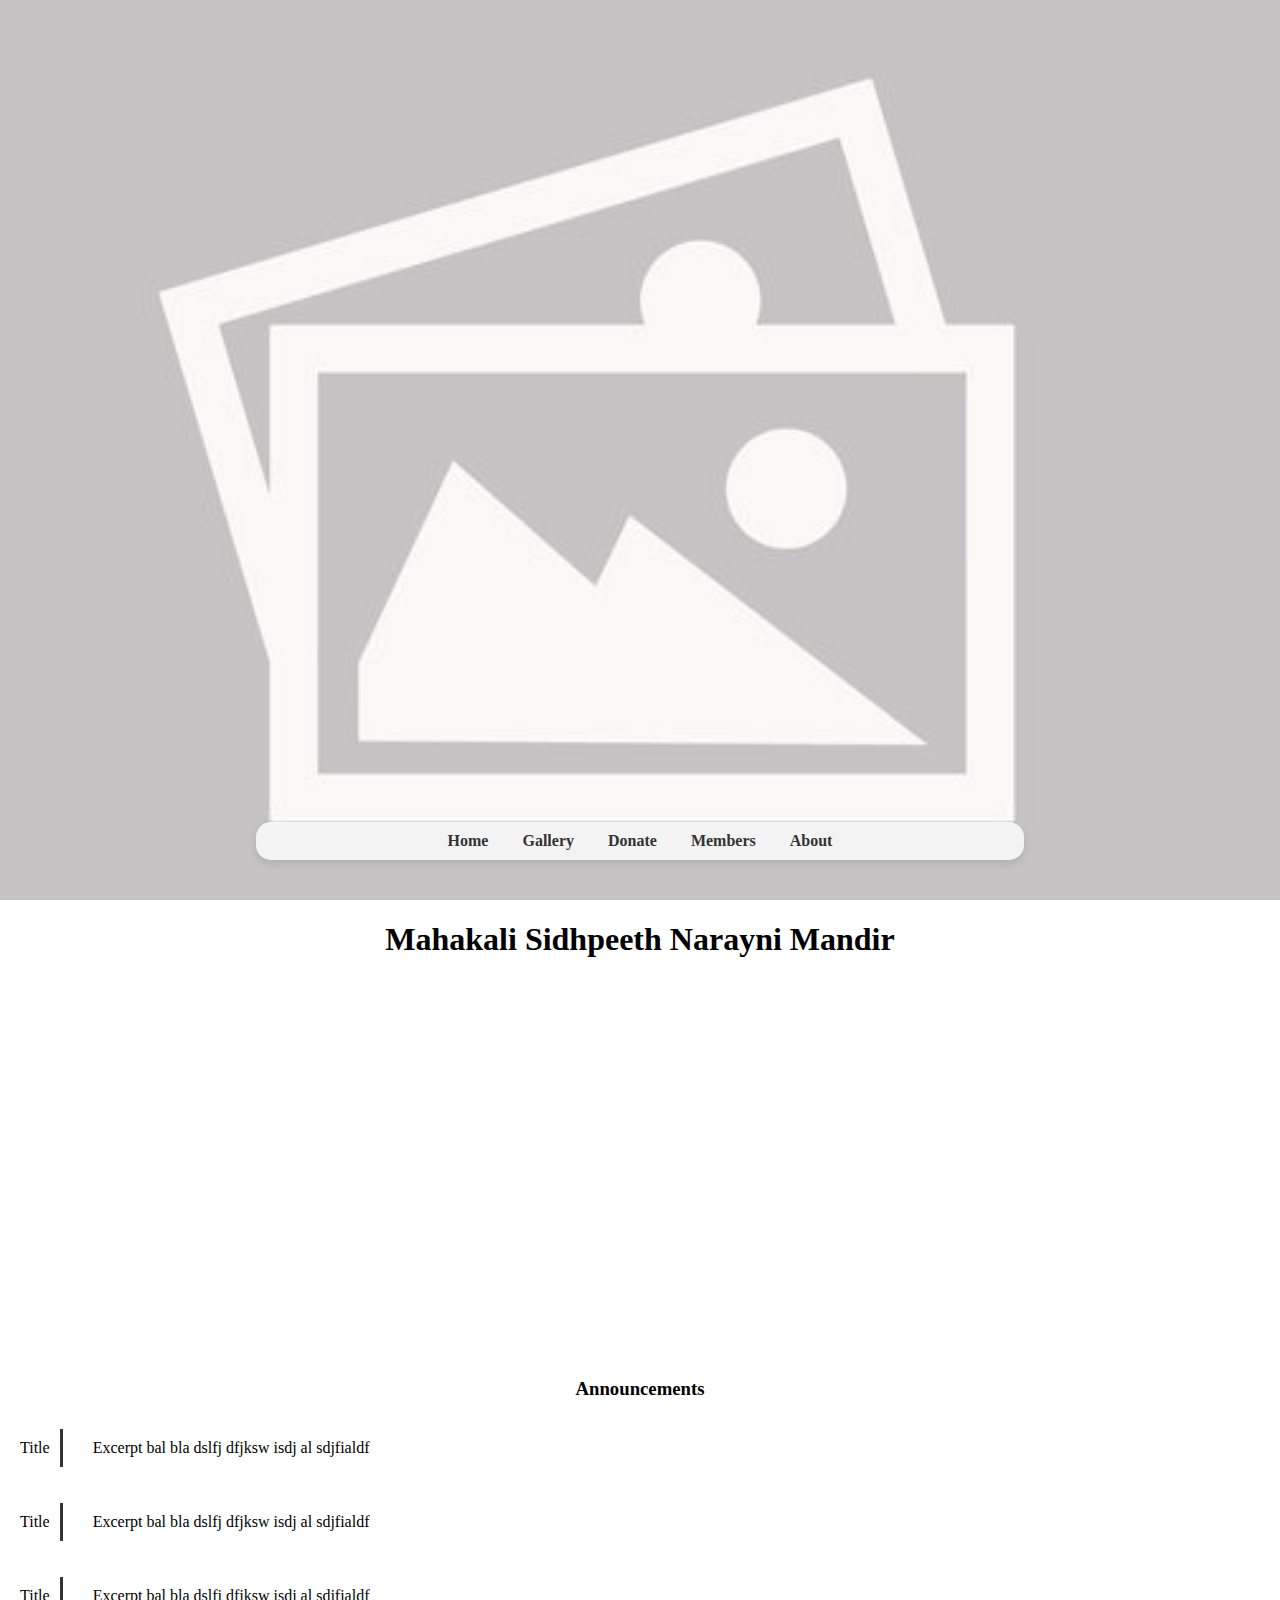
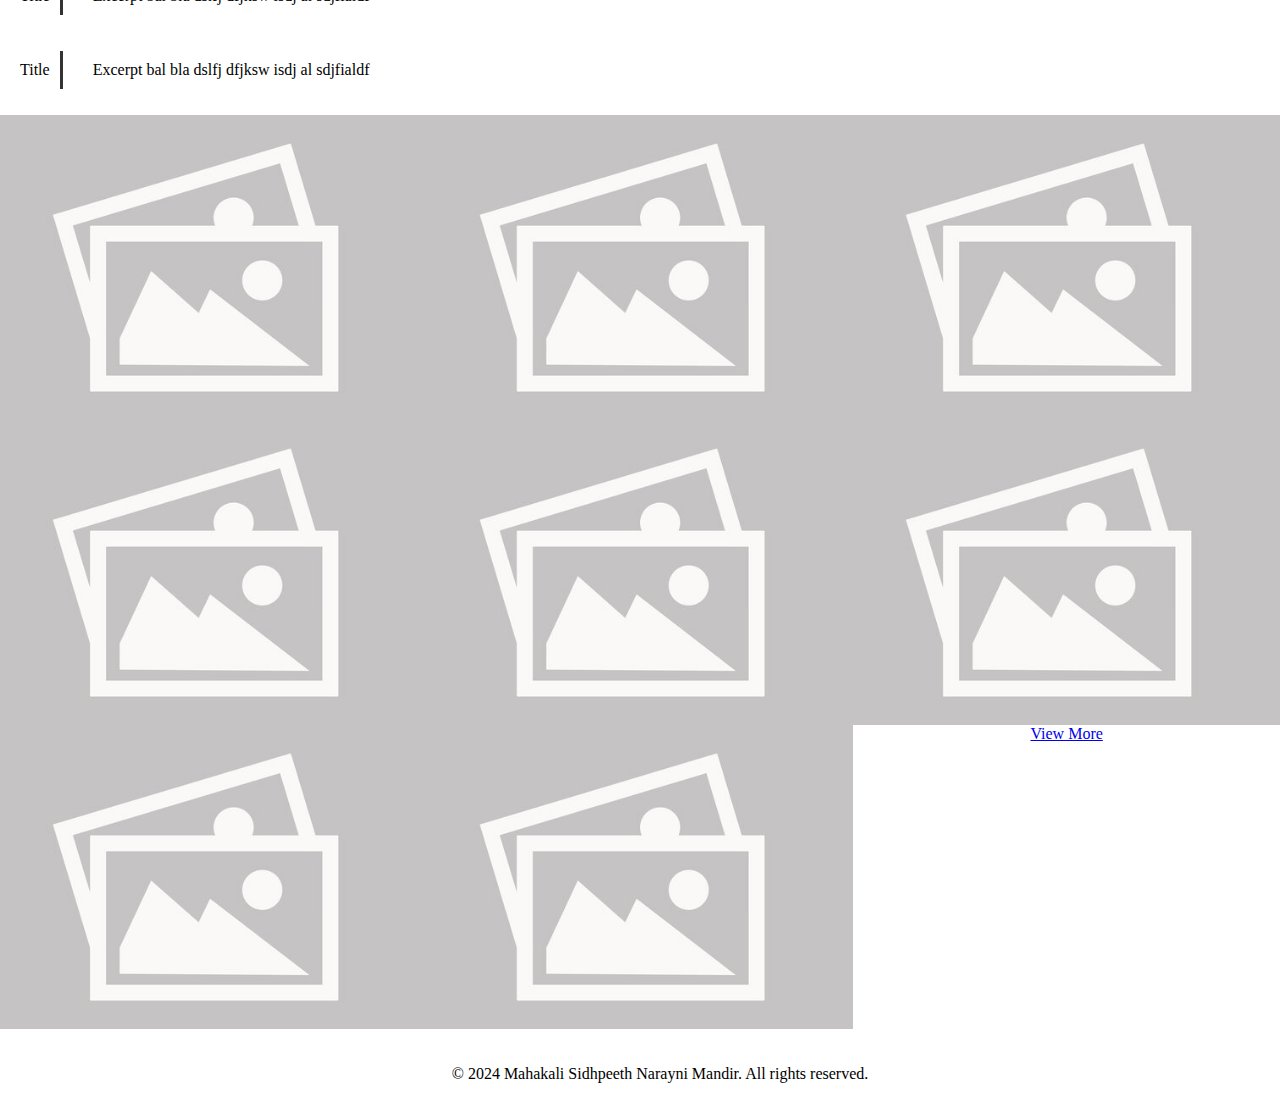
==== index.html @ 2028b9dc "rough structure ready" ====
<!DOCTYPE html>
<html lang="en">
<head>
    <meta charset="UTF-8">
    <meta name="viewport" content="width=device-width, initial-scale=1.0">
    <title>Header with Image</title>
    <link rel="stylesheet" href="./styles/structure.css">
    <link rel="stylesheet" href="./styles/home.css">
</head>
<body>
    <header>
        <img src="./assets/header.jpg" alt="Header Image">
        <nav>
            <ul>
                <li><a href="index.html">Home</a></li>
                <li><a href="gallery.html">Gallery</a></li>
                <li><a href="donate.html">Donate</a></li>
                <li><a href="members.html">Members</a></li>
                <li><a href="about.html">About</a></li>
            </ul>
        </nav>
    </header>
    <main>
        <section>
            <h1>Mahakali Sidhpeeth Narayni Mandir</h1>
            <p class="about">Lorem ipsum dolor sit amet consectetur adipisicing elit. Exercitationem, fuga odit mollitia doloremque eaque reprehenderit impedit ab vero molestias doloribus perspiciatis molestiae similique corrupti error temporibus placeat atque dolores dolorum.</p>
        </section>  

        <section class="card-container">
            <div class="cards">
                <img src="./assets/header.jpg" alt="Avatar" style="width:100%">
            </div>
            <div class="cards">
                <img src="./assets/header.jpg" alt="Avatar" style="width:100%">
            </div>
            <div class="cards">
                <img src="./assets/header.jpg" alt="Avatar" style="width:100%">
            </div>
        </section>

        <section>
        </section>

        <section class="event-container">
            <h3>Announcements</h3>
            <div class="event">
                <div id="event-expand" onclick="toggleInfo(this)">
                    <p class="event-title">Title</p>
                    <p class="event-excerpt">Excerpt bal bla dslfj dfjksw isdj al sdjfialdf</p>
                </div>
                <p class="event-info">Lorem ipsum dolor sit amet consectetur, adipisicing elit. Adipisci architecto at possimus error, numquam facere in, quidem eos soluta, beatae voluptate minus ex laborum consectetur esse corrupti eius et iusto!</p>
            </div>
            <div class="event">
                <div id="event-expand" onclick="toggleInfo(this)">
                    <p class="event-title">Title</p>
                    <p class="event-excerpt">Excerpt bal bla dslfj dfjksw isdj al sdjfialdf</p>
                </div>
                <p class="event-info">Lorem ipsum dolor sit amet consectetur, adipisicing elit. Adipisci architecto at possimus error, numquam facere in, quidem eos soluta, beatae voluptate minus ex laborum consectetur esse corrupti eius et iusto!</p>
            </div>
            <div class="event">
                <div id="event-expand" onclick="toggleInfo(this)">
                    <p class="event-title">Title</p>
                    <p class="event-excerpt">Excerpt bal bla dslfj dfjksw isdj al sdjfialdf</p>
                </div>
                <p class="event-info">Lorem ipsum dolor sit amet consectetur, adipisicing elit. Adipisci architecto at possimus error, numquam facere in, quidem eos soluta, beatae voluptate minus ex laborum consectetur esse corrupti eius et iusto!</p>
            </div>
            <div class="event">
                <div id="event-expand" onclick="toggleInfo(this)">
                    <p class="event-title">Title</p>
                    <p class="event-excerpt">Excerpt bal bla dslfj dfjksw isdj al sdjfialdf</p>
                </div>
                <p class="event-info">Lorem ipsum dolor sit amet consectetur, adipisicing elit. Adipisci architecto at possimus error, numquam facere in, quidem eos soluta, beatae voluptate minus ex laborum consectetur esse corrupti eius et iusto!</p>
            </div>
        </section>

        <section class="gallery-preview">
            <div class="image_container">
                <img src="./assets/header.jpg" alt="1">
            </div>
            <div class="image_container">
                <img src="./assets/header.jpg" alt="1">
            </div>
            <div class="image_container">
                <img src="./assets/header.jpg" alt="1">
            </div>
            <div class="image_container">
                <img src="./assets/header.jpg" alt="1">
            </div>
            <div class="image_container">
                <img src="./assets/header.jpg" alt="1">
            </div>
            <div class="image_container">
                <img src="./assets/header.jpg" alt="1">
            </div>
            <div class="image_container">
                <img src="./assets/header.jpg" alt="1">
            </div>
            <div class="image_container">
                <img src="./assets/header.jpg" alt="1">
            </div>
            <a href="#" class="view-more">View More</a>
        </section>

    </main>

    <footer>
        <div>
            <p>&copy; 2024 Mahakali Sidhpeeth Narayni Mandir. All rights reserved.</p>
        </div>
    </footer>

    <script src="./scripts/effects.js"></script>
</body>
</html>
---- styles/structure.css ----
body, html {
    margin: 0;
    padding: 0;
    width: 100%;
    height: 100%;
}

header {
    height: 100vh;
    width: 100%;
    overflow: hidden;
}

header img {
    width: 100%;
    height: 100%;
    object-fit: cover;
}

nav {
    position: absolute;
    bottom: 40px;
    left: 50%;
    transform: translateX(-50%);
    width: 60%;
    background: rgba(255, 255, 255, 0.8);
    border-radius: 15px;
    box-shadow: 0 4px 8px rgba(0, 0, 0, 0.1);
}

nav ul {
    list-style: none;
    margin: 0;
    padding: 10px 0;
    text-align: center;
}

nav ul li {
    display: inline;
    margin: 0 15px;
}

nav ul li a {
    text-decoration: none;
    color: #333;
    font-weight: bold;
}

main {
    padding: 0px;
    text-align: center;
}

footer { 
    width: 100%;
    text-align: center;
    padding: 20px;
}

.about {
    width: 50%;
    align-items: center;
    translate: 50%;
    opacity: 0;
    transform: translateY(20px);
    transition: opacity 0.6s ease-out, transform 0.6s ease-out;
}

.about.visible {
    opacity: 1;
    transform: translateY(0);
}

.card-container {
    display: flex;
    justify-content: space-between;
    flex-wrap: wrap;
    gap: 20px;
    padding: 20px;
}

.cards {
    width: 30%;
    opacity: 0;
    transform: translateY(25px);
    transition: opacity 0.6s ease-out, transform 0.6s ease-out;
}

.cards.visible {
    opacity: 1;
    transform: translateY(0);
}

@media (max-width: 769px) {
    .cards {
        width: 100%;
    }
    .card-container {
        flex-direction: column;
    }
}

.gallery-preview {
    display: grid;
    grid-template-columns: repeat(3, 1fr); 
    gap: 0;
}

.gallery-preview img {
    width: 100%;
    height: auto;
    display: block;
    transition: all 0.5s ease;
}

.image-container {
    overflow: hidden;
    object-fit: cover;
}

.gallery-preview img:hover {
    transform: scale(1.1);    
    transition: transform 0.5s ease-in-out;
}

.gallery-preview img:active {
    transform: scale(1.1);    
    transition: transform 0.5s ease-in-out;
}

@media (max-width: 1000px) {
    .gallery-preview {
        grid-template-columns: repeat(2, 1fr); 
    }
}

@media (max-width: 600px) {
    .gallery-preview {
        grid-template-columns: 1fr; 
    }
}

.event-container {
    width: 100%;
    overflow: hidden;
    display: flex;
    align-items: center;
    flex-direction: column;
}

.event {
    width: 100%;
    position: relative;
}

.event-title{
    float: left;
    border-right: #333 solid 3px;
    margin: 10px;
    padding: 10px;
}

.event-excerpt {
    float: left;
    margin: 10px;
    padding: 10px;
}

.event-expand {
    float: right;
    margin: 10px;
    padding: 10px;
    width: 100%;
}

.event-info {
    clear: both;
    width: 100%;
    height: 0;
    opacity: 0;
    overflow: hidden;
    transition: all 0.5s ease; /* Control the speed here */
}

.event-info.show {
    height: 100px; /* Adjust based on your content's height */
    opacity: 1;
    overflow-y: auto;
}
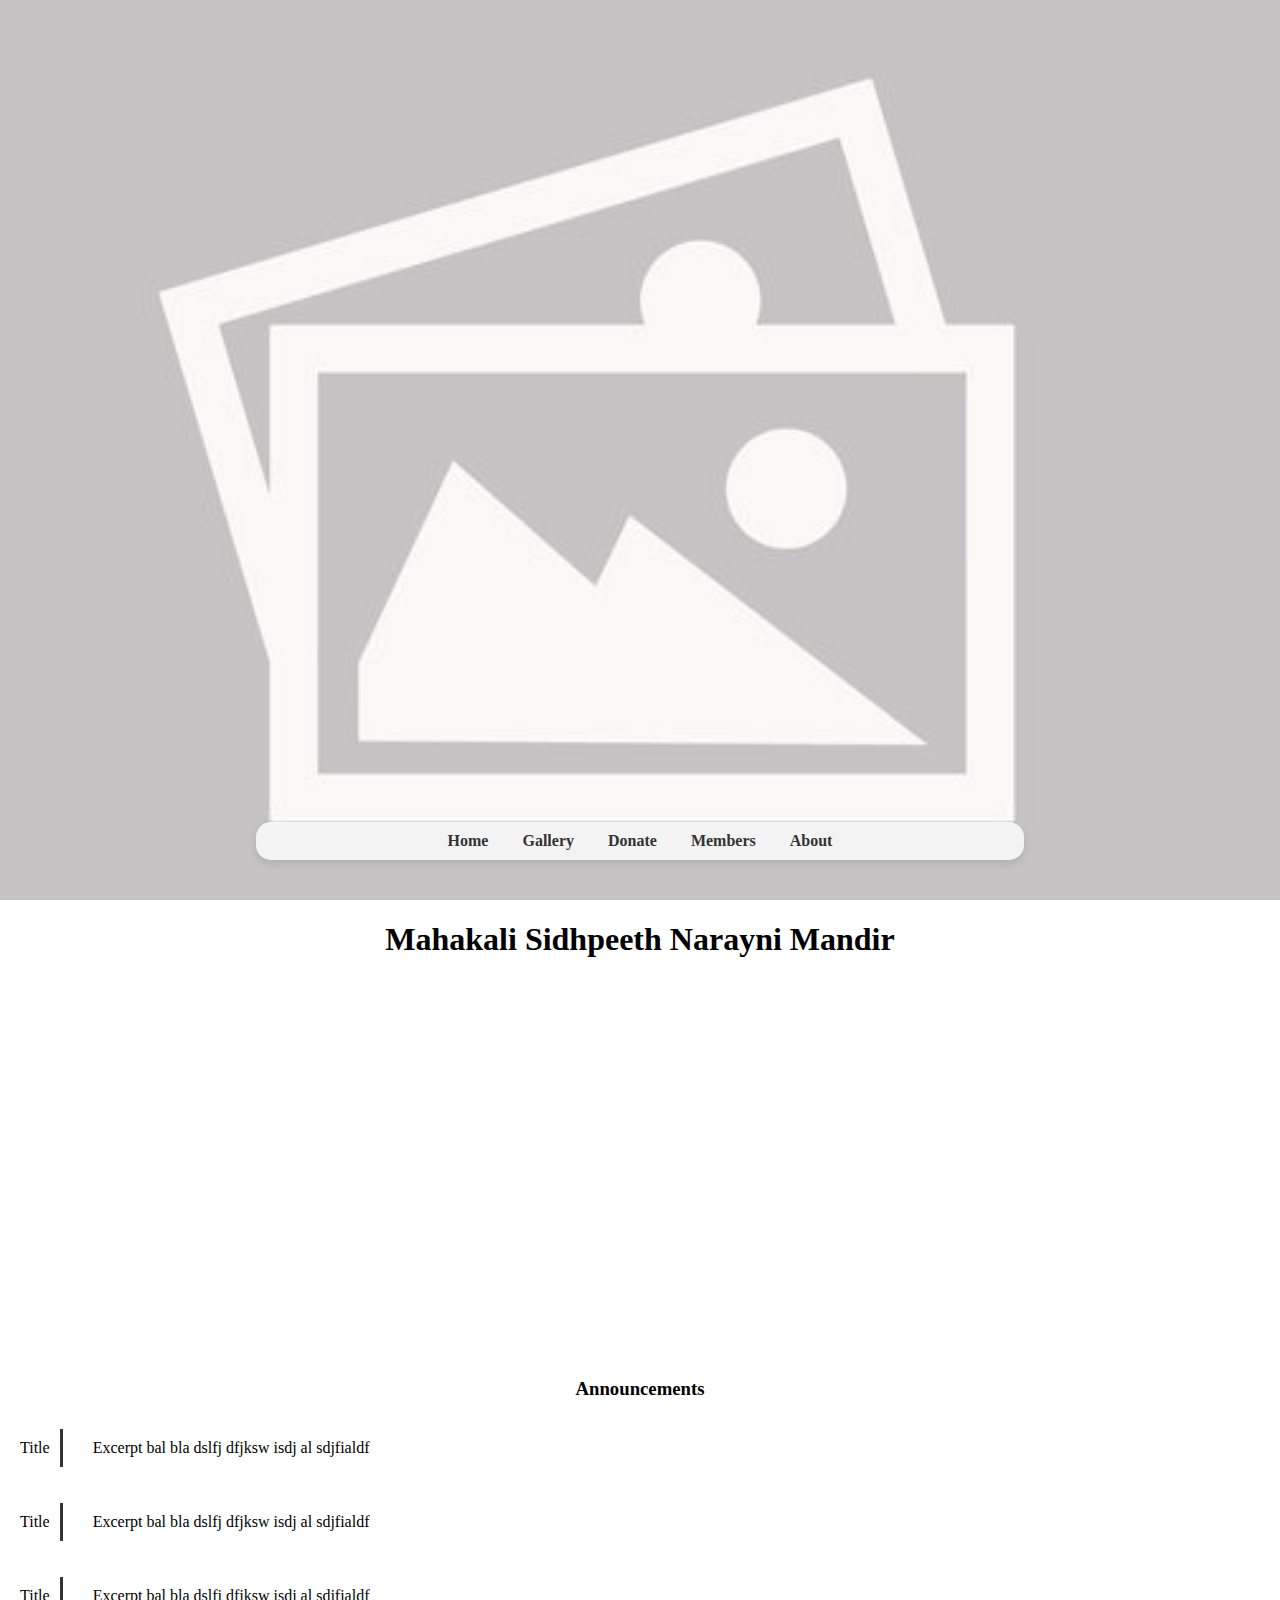
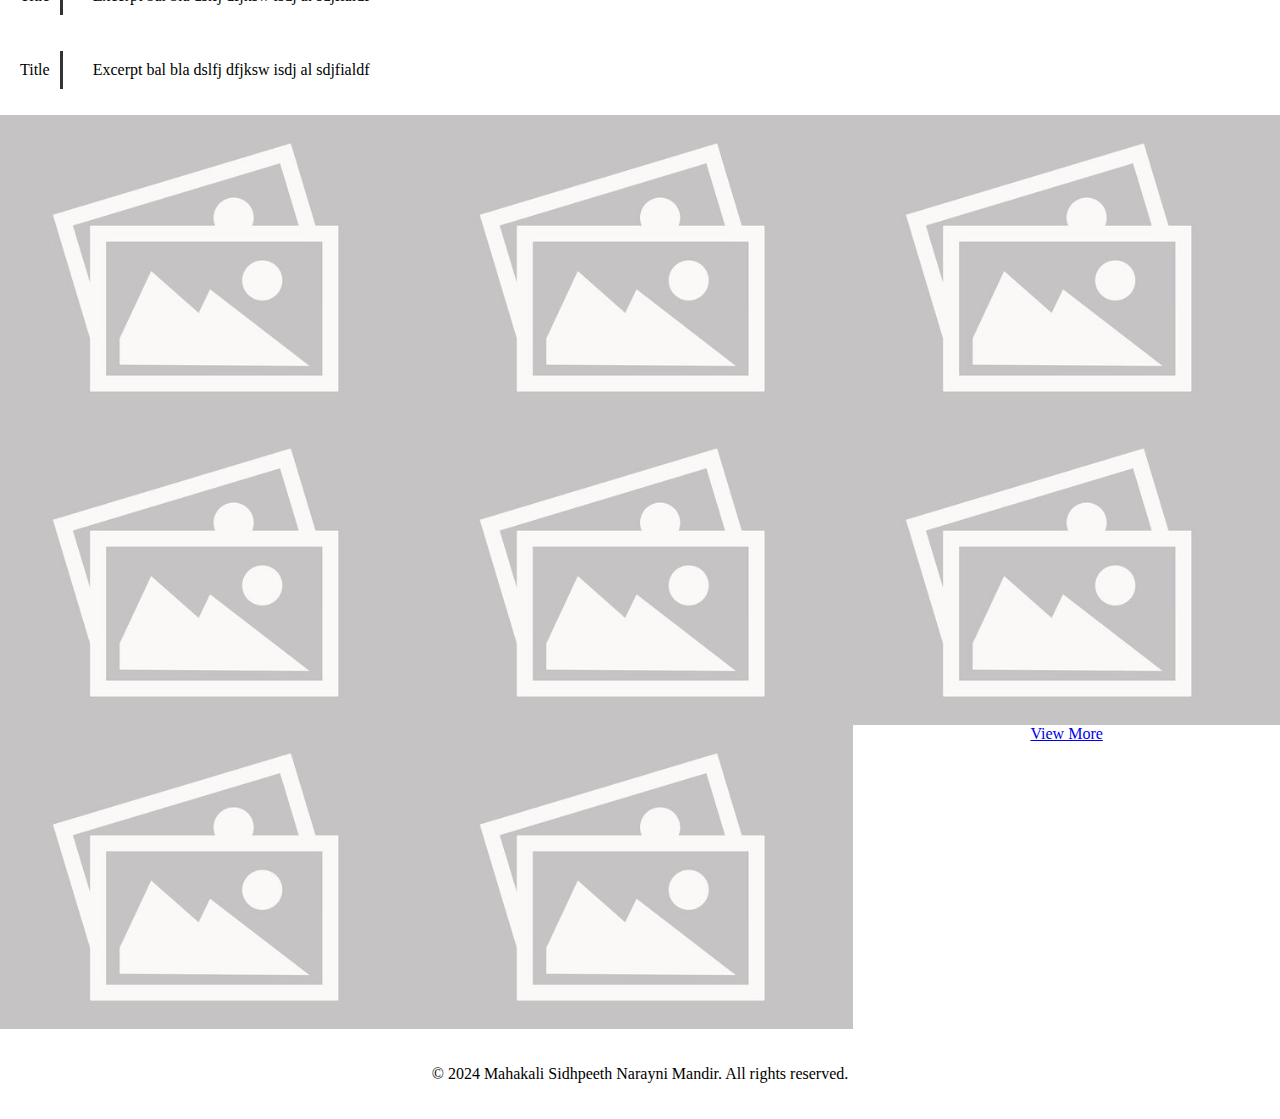
==== commit b63701fd: "restructured files" ====
--- a/index.html
+++ b/index.html
@@ -110,5 +110,6 @@
     </footer>
 
     <script src="./scripts/effects.js"></script>
+    <script src="./scripts/home.js"></script>
 </body>
 </html>
--- a/styles/structure.css
+++ b/styles/structure.css
@@ -51,139 +51,12 @@
     text-align: center;
 }
 
+section {
+    margin: 0px;
+    padding: 0px;
+}
+
 footer { 
-    width: 100%;
     text-align: center;
     padding: 20px;
-}
-
-.about {
-    width: 50%;
-    align-items: center;
-    translate: 50%;
-    opacity: 0;
-    transform: translateY(20px);
-    transition: opacity 0.6s ease-out, transform 0.6s ease-out;
-}
-
-.about.visible {
-    opacity: 1;
-    transform: translateY(0);
-}
-
-.card-container {
-    display: flex;
-    justify-content: space-between;
-    flex-wrap: wrap;
-    gap: 20px;
-    padding: 20px;
-}
-
-.cards {
-    width: 30%;
-    opacity: 0;
-    transform: translateY(25px);
-    transition: opacity 0.6s ease-out, transform 0.6s ease-out;
-}
-
-.cards.visible {
-    opacity: 1;
-    transform: translateY(0);
-}
-
-@media (max-width: 769px) {
-    .cards {
-        width: 100%;
-    }
-    .card-container {
-        flex-direction: column;
-    }
-}
-
-.gallery-preview {
-    display: grid;
-    grid-template-columns: repeat(3, 1fr); 
-    gap: 0;
-}
-
-.gallery-preview img {
-    width: 100%;
-    height: auto;
-    display: block;
-    transition: all 0.5s ease;
-}
-
-.image-container {
-    overflow: hidden;
-    object-fit: cover;
-}
-
-.gallery-preview img:hover {
-    transform: scale(1.1);    
-    transition: transform 0.5s ease-in-out;
-}
-
-.gallery-preview img:active {
-    transform: scale(1.1);    
-    transition: transform 0.5s ease-in-out;
-}
-
-@media (max-width: 1000px) {
-    .gallery-preview {
-        grid-template-columns: repeat(2, 1fr); 
-    }
-}
-
-@media (max-width: 600px) {
-    .gallery-preview {
-        grid-template-columns: 1fr; 
-    }
-}
-
-.event-container {
-    width: 100%;
-    overflow: hidden;
-    display: flex;
-    align-items: center;
-    flex-direction: column;
-}
-
-.event {
-    width: 100%;
-    position: relative;
-}
-
-.event-title{
-    float: left;
-    border-right: #333 solid 3px;
-    margin: 10px;
-    padding: 10px;
-}
-
-.event-excerpt {
-    float: left;
-    margin: 10px;
-    padding: 10px;
-}
-
-.event-expand {
-    float: right;
-    margin: 10px;
-    padding: 10px;
-    width: 100%;
-}
-
-.event-info {
-    clear: both;
-    width: 100%;
-    height: 0;
-    opacity: 0;
-    overflow: hidden;
-    transition: all 0.5s ease; /* Control the speed here */
-}
-
-.event-info.show {
-    height: 100px; /* Adjust based on your content's height */
-    opacity: 1;
-    overflow-y: auto;
 }--- a/styles/home.css
+++ b/styles/home.css
@@ -0,0 +1,130 @@
+.about {
+    width: 50%;
+    align-items: center;
+    translate: 50%;
+    opacity: 0;
+    transform: translateY(20px);
+    transition: opacity 0.6s ease-out, transform 0.6s ease-out;
+}
+
+.about.visible {
+    opacity: 1;
+    transform: translateY(0);
+}
+
+.card-container {
+    display: flex;
+    justify-content: space-between;
+    flex-wrap: wrap;
+    gap: 20px;
+    padding: 20px;
+}
+
+.cards {
+    width: 30%;
+    opacity: 0;
+    transform: translateY(25px);
+    transition: opacity 0.6s ease-out, transform 0.6s ease-out;
+}
+
+.cards.visible {
+    opacity: 1;
+    transform: translateY(0);
+}
+
+@media (max-width: 769px) {
+    .cards {
+        width: 100%;
+    }
+    .card-container {
+        flex-direction: column;
+    }
+}
+
+.gallery-preview {
+    display: grid;
+    grid-template-columns: repeat(3, 1fr); 
+    gap: 0;
+}
+
+.gallery-preview img {
+    width: 100%;
+    height: auto;
+    display: block;
+    transition: all 0.5s ease;
+}
+
+.image-container {
+    overflow: hidden;
+    object-fit: cover;
+}
+
+.gallery-preview img:hover {
+    transform: scale(1.1);    
+    transition: transform 0.5s ease-in-out;
+}
+
+.gallery-preview img:active {
+    transform: scale(1.1);    
+    transition: transform 0.5s ease-in-out;
+}
+
+@media (max-width: 1000px) {
+    .gallery-preview {
+        grid-template-columns: repeat(2, 1fr); 
+    }
+}
+
+@media (max-width: 600px) {
+    .gallery-preview {
+        grid-template-columns: 1fr; 
+    }
+}
+
+.event-container {
+    width: 100%;
+    overflow: hidden;
+    display: flex;
+    align-items: center;
+    flex-direction: column;
+}
+
+.event {
+    width: 100%;
+    position: relative;
+}
+
+.event-title{
+    float: left;
+    border-right: #333 solid 3px;
+    margin: 10px;
+    padding: 10px;
+}
+
+.event-excerpt {
+    float: left;
+    margin: 10px;
+    padding: 10px;
+}
+
+.event-expand {
+    float: right;
+    margin: 10px;
+    padding: 10px;
+    width: 100%;
+}
+
+.event-info {
+    clear: both;
+    width: 100%;
+    height: 0;
+    opacity: 0;
+    overflow: hidden;
+    transition: all 0.5s ease; 
+}
+
+.event-info.show {
+    height: 100px; 
+    opacity: 1;
+    overflow-y: auto;
+}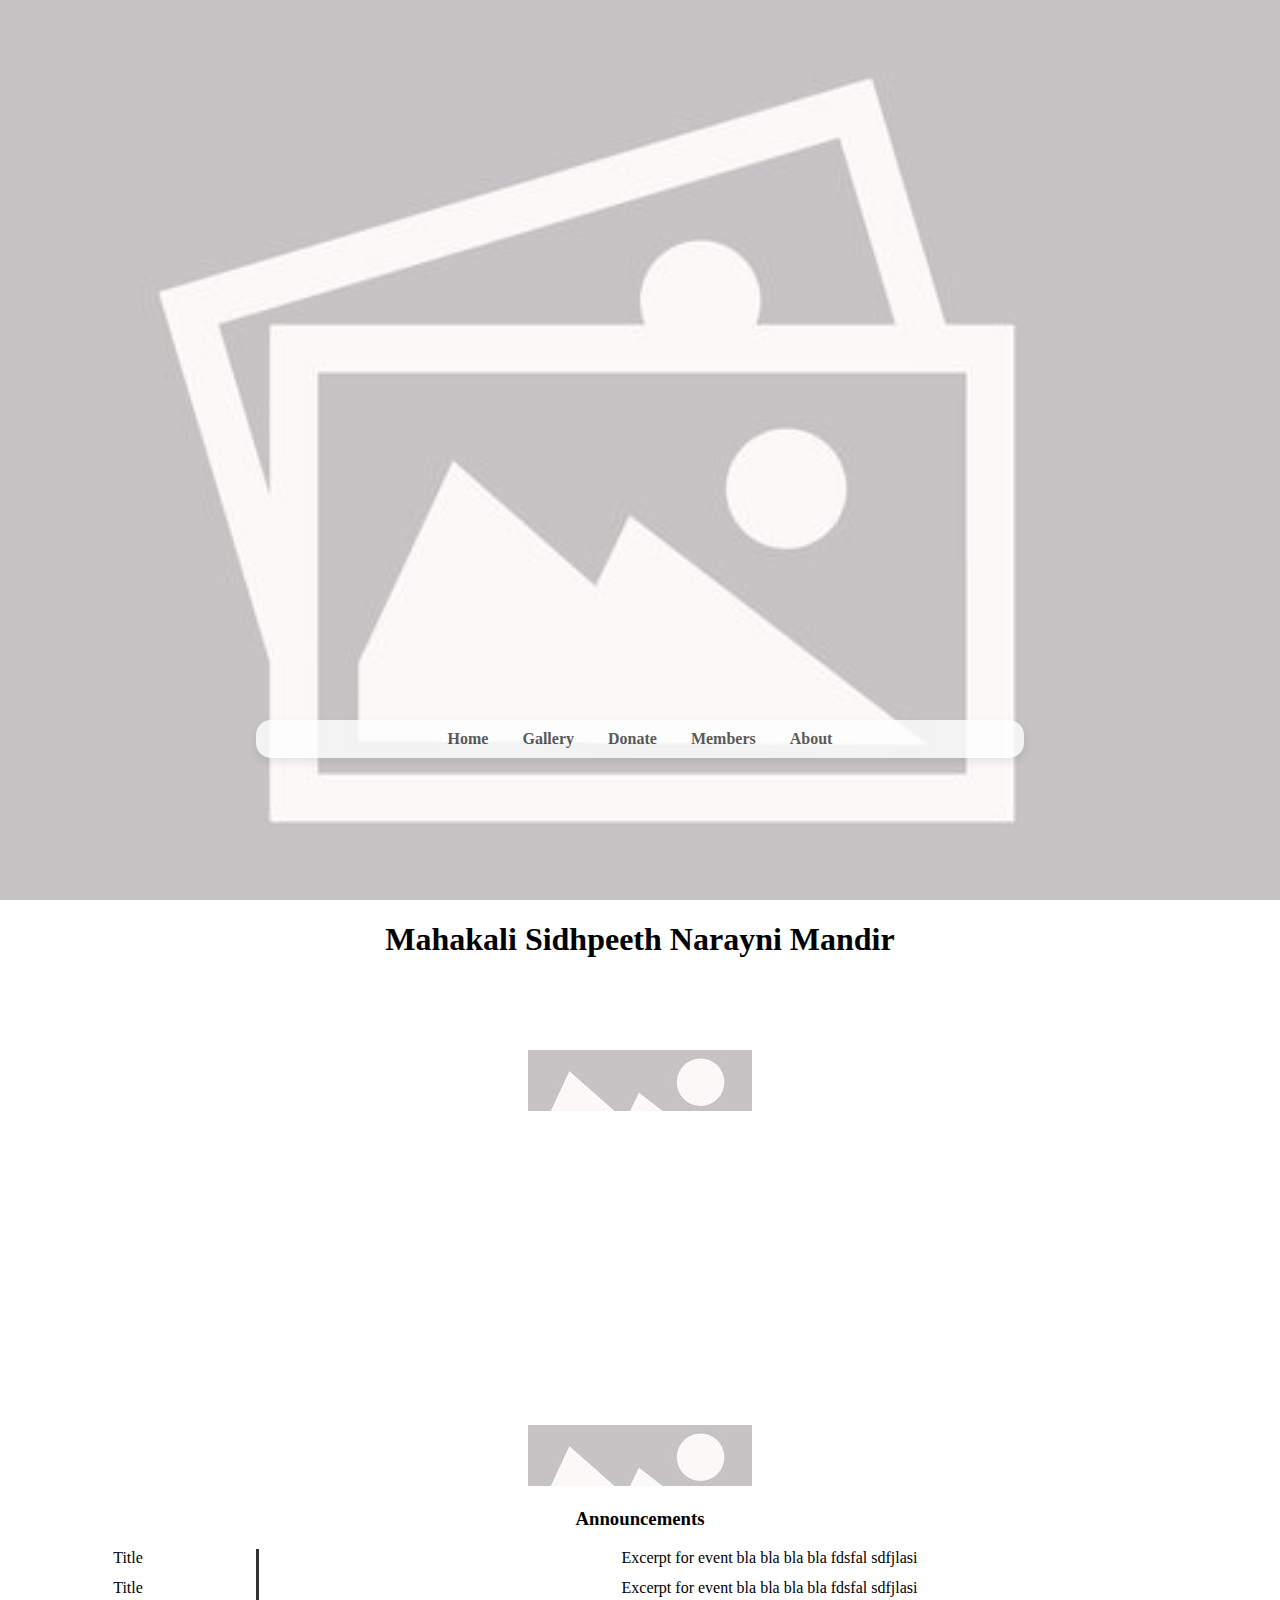
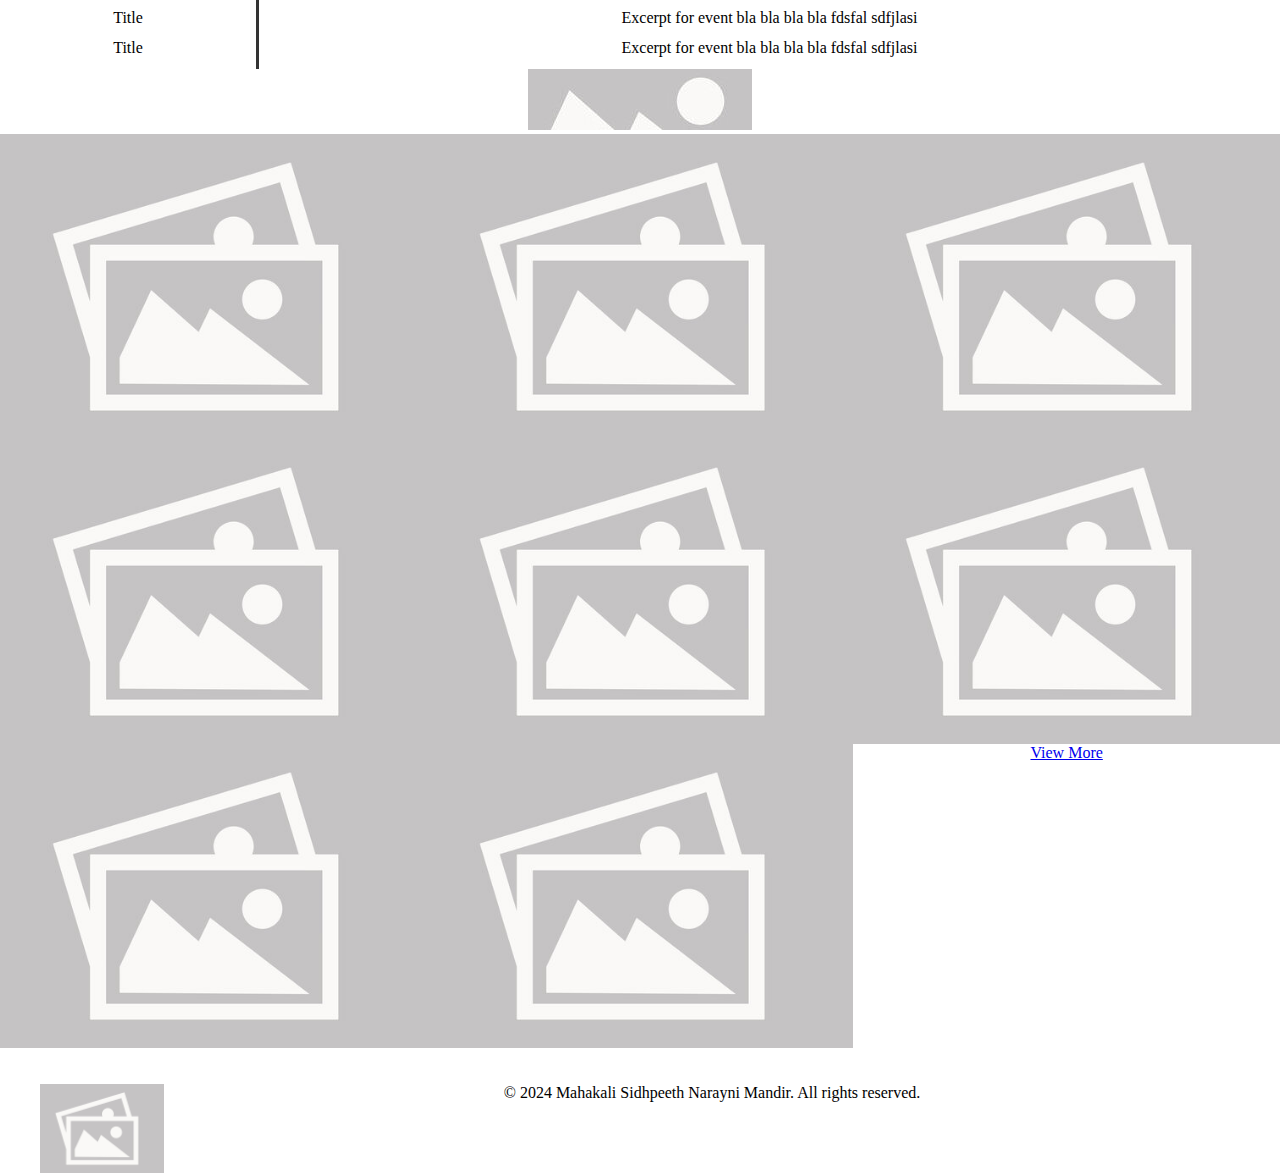
==== commit 364c221f: "done structure" ====
--- a/index.html
+++ b/index.html
@@ -26,6 +26,8 @@
             <p class="about">Lorem ipsum dolor sit amet consectetur adipisicing elit. Exercitationem, fuga odit mollitia doloremque eaque reprehenderit impedit ab vero molestias doloribus perspiciatis molestiae similique corrupti error temporibus placeat atque dolores dolorum.</p>
         </section>  
 
+        <img src="assets/ramdao.jpg" alt="">
+
         <section class="card-container">
             <div class="cards">
                 <img src="./assets/header.jpg" alt="Avatar" style="width:100%">
@@ -38,40 +40,34 @@
             </div>
         </section>
 
-        <section>
-        </section>
+        <img src="assets/ramdao.jpg" alt="">
 
         <section class="event-container">
             <h3>Announcements</h3>
-            <div class="event">
-                <div id="event-expand" onclick="toggleInfo(this)">
-                    <p class="event-title">Title</p>
-                    <p class="event-excerpt">Excerpt bal bla dslfj dfjksw isdj al sdjfialdf</p>
-                </div>
-                <p class="event-info">Lorem ipsum dolor sit amet consectetur, adipisicing elit. Adipisci architecto at possimus error, numquam facere in, quidem eos soluta, beatae voluptate minus ex laborum consectetur esse corrupti eius et iusto!</p>
+            <div class="event" onclick="toggleInfo(this)">
+                <div class="event-title">Title</div>
+                <div class="event-excerpt">Excerpt for event bla bla bla bla fdsfal sdfjlasi</div>
+                <div class="event-info">Lorem ipsum dolor sit amet consectetur adipisicing elit. Iste odio aperiam quo numquam minima aspernatur voluptatibus molestias dicta nostrum, blanditiis velit atque quasi expedita distinctio id dignissimos omnis iure ad.</div>
             </div>
-            <div class="event">
-                <div id="event-expand" onclick="toggleInfo(this)">
-                    <p class="event-title">Title</p>
-                    <p class="event-excerpt">Excerpt bal bla dslfj dfjksw isdj al sdjfialdf</p>
-                </div>
-                <p class="event-info">Lorem ipsum dolor sit amet consectetur, adipisicing elit. Adipisci architecto at possimus error, numquam facere in, quidem eos soluta, beatae voluptate minus ex laborum consectetur esse corrupti eius et iusto!</p>
+            <div class="event" onclick="toggleInfo(this)">
+                <div class="event-title">Title</div>
+                <div class="event-excerpt">Excerpt for event bla bla bla bla fdsfal sdfjlasi</div>
+                <div class="event-info">Lorem ipsum dolor sit amet consectetur adipisicing elit. Iste odio aperiam quo numquam minima aspernatur voluptatibus molestias dicta nostrum, blanditiis velit atque quasi expedita distinctio id dignissimos omnis iure ad.</div>
             </div>
-            <div class="event">
-                <div id="event-expand" onclick="toggleInfo(this)">
-                    <p class="event-title">Title</p>
-                    <p class="event-excerpt">Excerpt bal bla dslfj dfjksw isdj al sdjfialdf</p>
-                </div>
-                <p class="event-info">Lorem ipsum dolor sit amet consectetur, adipisicing elit. Adipisci architecto at possimus error, numquam facere in, quidem eos soluta, beatae voluptate minus ex laborum consectetur esse corrupti eius et iusto!</p>
+            <div class="event" onclick="toggleInfo(this)">
+                <div class="event-title">Title</div>
+                <div class="event-excerpt">Excerpt for event bla bla bla bla fdsfal sdfjlasi</div>
+                <div class="event-info">Lorem ipsum dolor sit amet consectetur adipisicing elit. Iste odio aperiam quo numquam minima aspernatur voluptatibus molestias dicta nostrum, blanditiis velit atque quasi expedita distinctio id dignissimos omnis iure ad.</div>
             </div>
-            <div class="event">
-                <div id="event-expand" onclick="toggleInfo(this)">
-                    <p class="event-title">Title</p>
-                    <p class="event-excerpt">Excerpt bal bla dslfj dfjksw isdj al sdjfialdf</p>
-                </div>
-                <p class="event-info">Lorem ipsum dolor sit amet consectetur, adipisicing elit. Adipisci architecto at possimus error, numquam facere in, quidem eos soluta, beatae voluptate minus ex laborum consectetur esse corrupti eius et iusto!</p>
+            <div class="event" onclick="toggleInfo(this)">
+                <div class="event-title">Title</div>
+                <div class="event-excerpt">Excerpt for event bla bla bla bla fdsfal sdfjlasi</div>
+                <div class="event-info">Lorem ipsum dolor sit amet consectetur adipisicing elit. Iste odio aperiam quo numquam minima aspernatur voluptatibus molestias dicta nostrum, blanditiis velit atque quasi expedita distinctio id dignissimos omnis iure ad.</div>
             </div>
+            
         </section>
+
+        <img src="assets/ramdao.jpg" alt="">
 
         <section class="gallery-preview">
             <div class="image_container">
@@ -105,11 +101,11 @@
 
     <footer>
         <div>
+            <img src="assets/header.jpg" alt="">
             <p>&copy; 2024 Mahakali Sidhpeeth Narayni Mandir. All rights reserved.</p>
         </div>
     </footer>
 
-    <script src="./scripts/effects.js"></script>
     <script src="./scripts/home.js"></script>
 </body>
 </html>
--- a/styles/structure.css
+++ b/styles/structure.css
@@ -19,14 +19,27 @@
 
 nav {
     position: absolute;
-    bottom: 40px;
+    top: 80vh;
     left: 50%;
     transform: translateX(-50%);
     width: 60%;
-    background: rgba(255, 255, 255, 0.8);
+    background: rgba(255, 255, 255);
+    opacity: 0.8;
     border-radius: 15px;
     box-shadow: 0 4px 8px rgba(0, 0, 0, 0.1);
+    transition: width 0.6s ease-out, border-radius 0.6s ease-out;
 }
+
+nav.full {
+    width: 100%;
+    border-radius: 0;
+    position: fixed;
+    top: 0vh;
+    max-height: 40px;
+    z-index: 10;
+    opacity: 1;
+}
+
 
 nav ul {
     list-style: none;
@@ -59,4 +72,11 @@
 footer { 
     text-align: center;
     padding: 20px;
-}+    height: 50px;
+}
+
+footer img {
+    float: left;
+    width: 10%;
+    margin-left: 20px;
+}
--- a/styles/home.css
+++ b/styles/home.css
@@ -92,26 +92,25 @@
 .event {
     width: 100%;
     position: relative;
+    margin: 0px 10px 0px 10px;
+    padding: 0px;
 }
 
 .event-title{
+    border-right: #333 solid 3px;
+    width: 20%;
     float: left;
-    border-right: #333 solid 3px;
-    margin: 10px;
-    padding: 10px;
+    margin: 0px;
+    padding: 0px;
+    height: 30px;
 }
 
 .event-excerpt {
-    float: left;
-    margin: 10px;
-    padding: 10px;
-}
-
-.event-expand {
+    width: calc(80% - 3px);
     float: right;
-    margin: 10px;
-    padding: 10px;
-    width: 100%;
+    margin: 0px;
+    padding: 0px;
+    height: 30px;
 }
 
 .event-info {
@@ -120,11 +119,12 @@
     height: 0;
     opacity: 0;
     overflow: hidden;
+    margin: 0px 10px 0px 10px;
     transition: all 0.5s ease; 
 }
 
 .event-info.show {
-    height: 100px; 
+    height: 80px; 
     opacity: 1;
     overflow-y: auto;
 }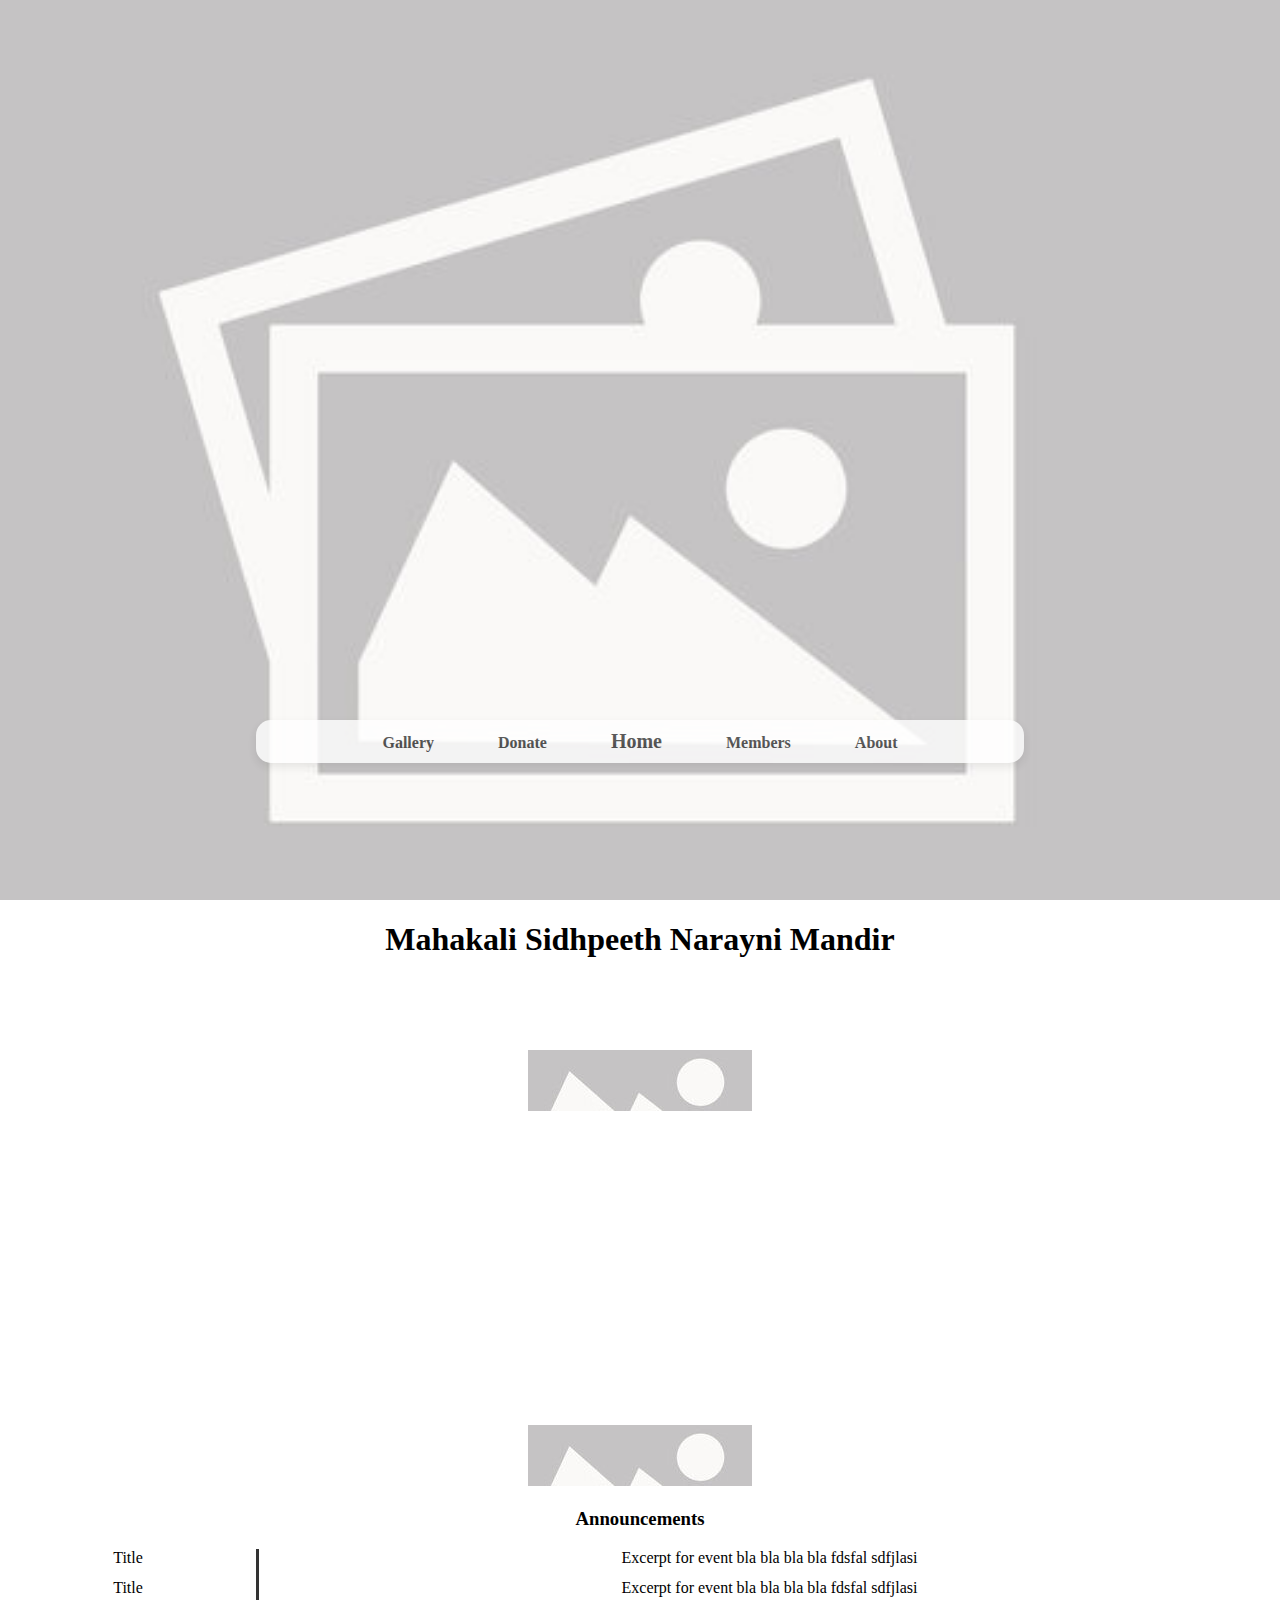
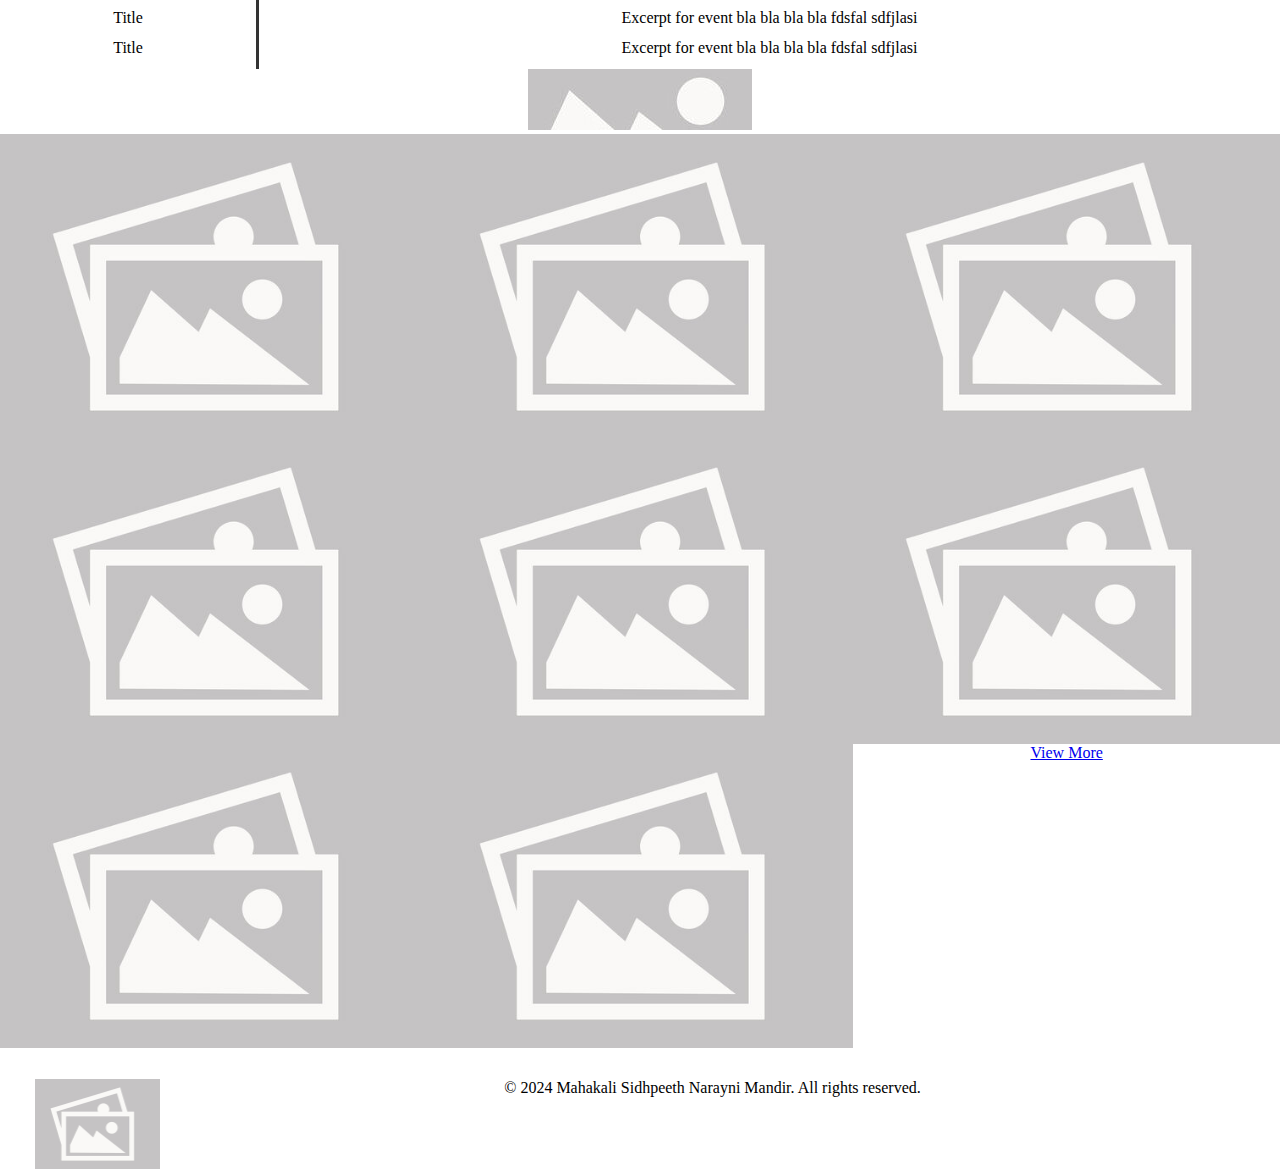
==== commit c88c9249: "resume work" ====
--- a/index.html
+++ b/index.html
@@ -12,9 +12,9 @@
         <img src="./assets/header.jpg" alt="Header Image">
         <nav>
             <ul>
-                <li><a href="index.html">Home</a></li>
                 <li><a href="gallery.html">Gallery</a></li>
                 <li><a href="donate.html">Donate</a></li>
+                    <li><a href="index.html"><span style="font-size:20px;">Home</span></a></li>
                 <li><a href="members.html">Members</a></li>
                 <li><a href="about.html">About</a></li>
             </ul>
--- a/styles/structure.css
+++ b/styles/structure.css
@@ -1,3 +1,5 @@
+@import url(variables.css);
+
 body, html {
     margin: 0;
     padding: 0;
@@ -9,6 +11,13 @@
     height: 100vh;
     width: 100%;
     overflow: hidden;
+}
+
+@media (max-width: 1024px) {
+    .header{
+        height: auto;
+        width: 100%;
+    }
 }
 
 header img {
@@ -25,7 +34,7 @@
     width: 60%;
     background: rgba(255, 255, 255);
     opacity: 0.8;
-    border-radius: 15px;
+    border-radius: var(--border-radius);
     box-shadow: 0 4px 8px rgba(0, 0, 0, 0.1);
     transition: width 0.6s ease-out, border-radius 0.6s ease-out;
 }
@@ -35,28 +44,40 @@
     border-radius: 0;
     position: fixed;
     top: 0vh;
-    max-height: 40px;
+    max-height: 50px;
     z-index: 10;
     opacity: 1;
 }
 
-
+@media (max-width: 1024px) {
+    nav{
+        width: 100%;
+        border-radius: 0;
+        position: fixed;
+        top: 0vh;
+        max-height: 50px;
+        z-index: 10;
+        opacity: 1;
+    }
+}
 nav ul {
     list-style: none;
     margin: 0;
-    padding: 10px 0;
+    padding: var(--padding-smol) 0;
     text-align: center;
 }
 
 nav ul li {
     display: inline;
-    margin: 0 15px;
+    margin: 0 var(--margin-big);
 }
 
 nav ul li a {
     text-decoration: none;
     color: #333;
     font-weight: bold;
+    margin: var(--margin-big);
+    font-size: var(--heading2);
 }
 
 main {
@@ -70,8 +91,10 @@
 }
 
 footer { 
+    position: relative;
+    bottom: 0px;
     text-align: center;
-    padding: 20px;
+    padding: var(--padding-big);
     height: 50px;
 }
 
--- a/styles/home.css
+++ b/styles/home.css
@@ -1,3 +1,5 @@
+@import url(variables.css);
+
 .about {
     width: 50%;
     align-items: center;
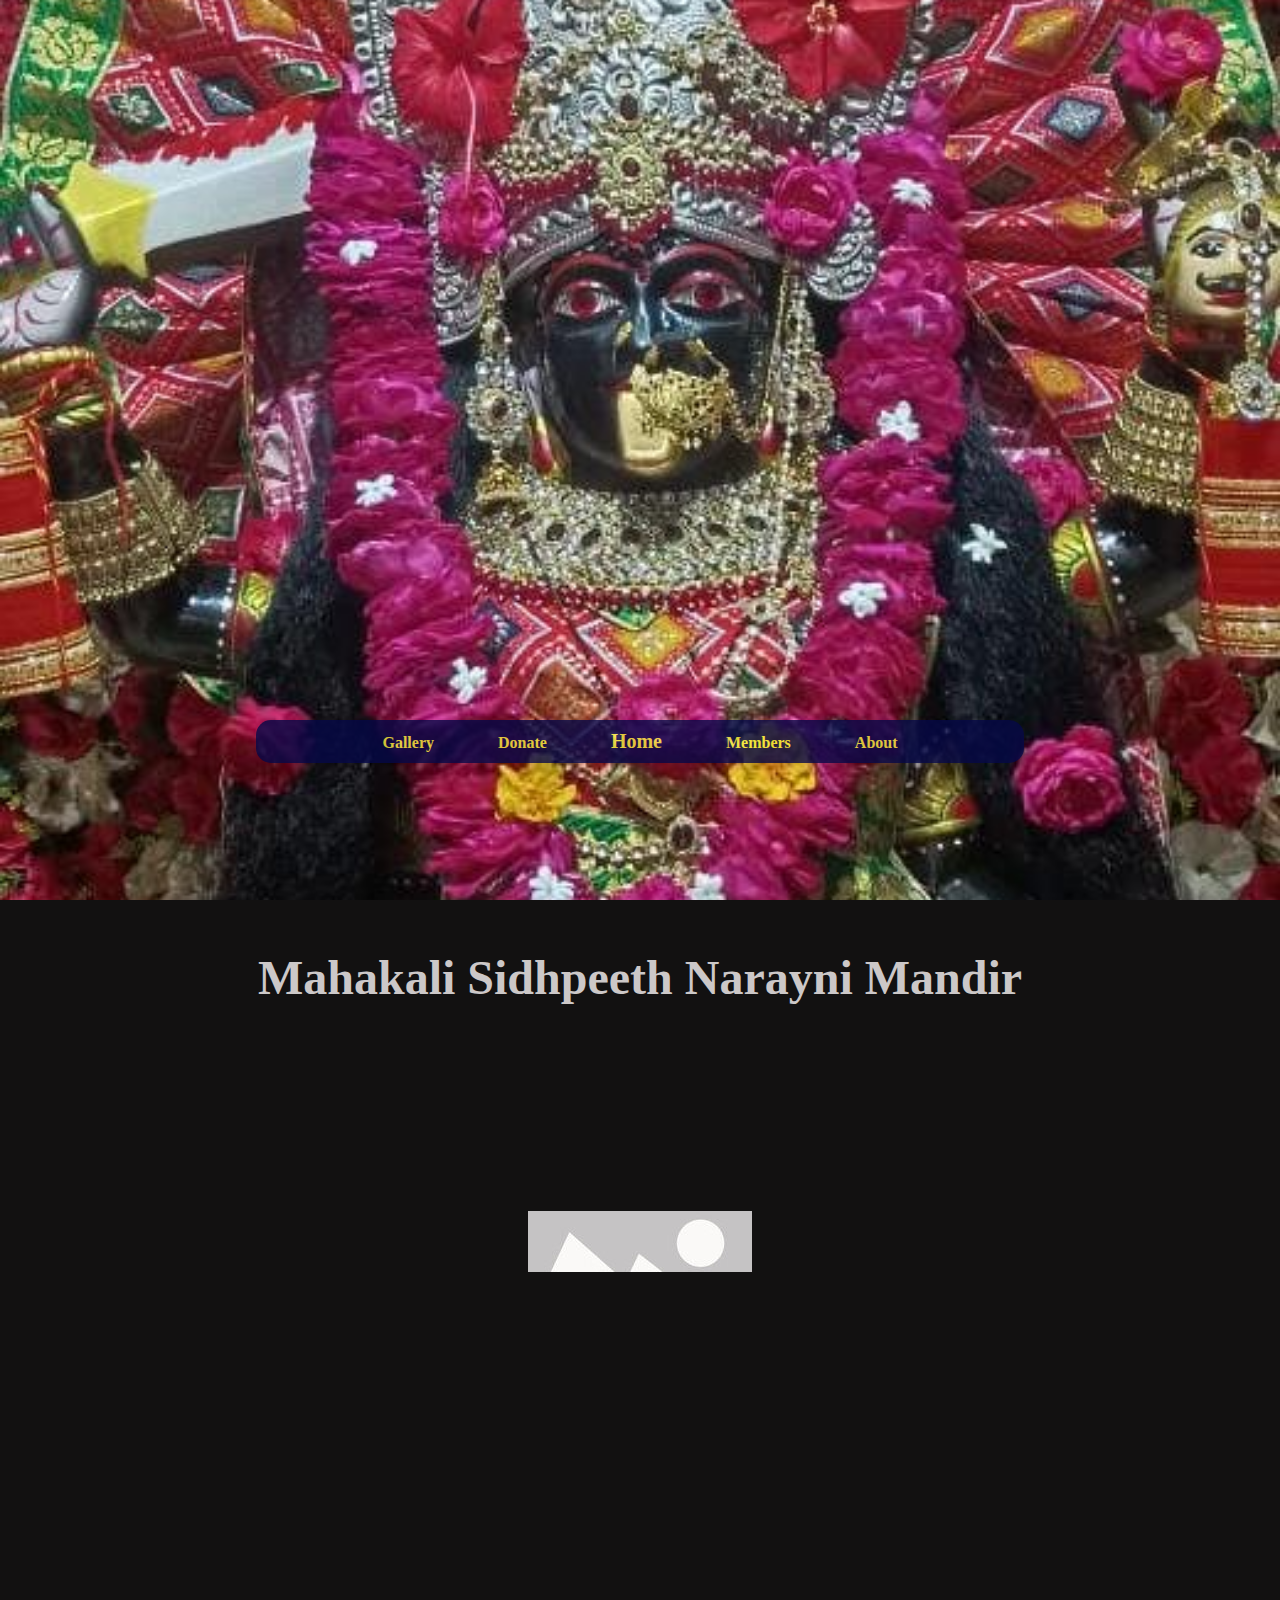
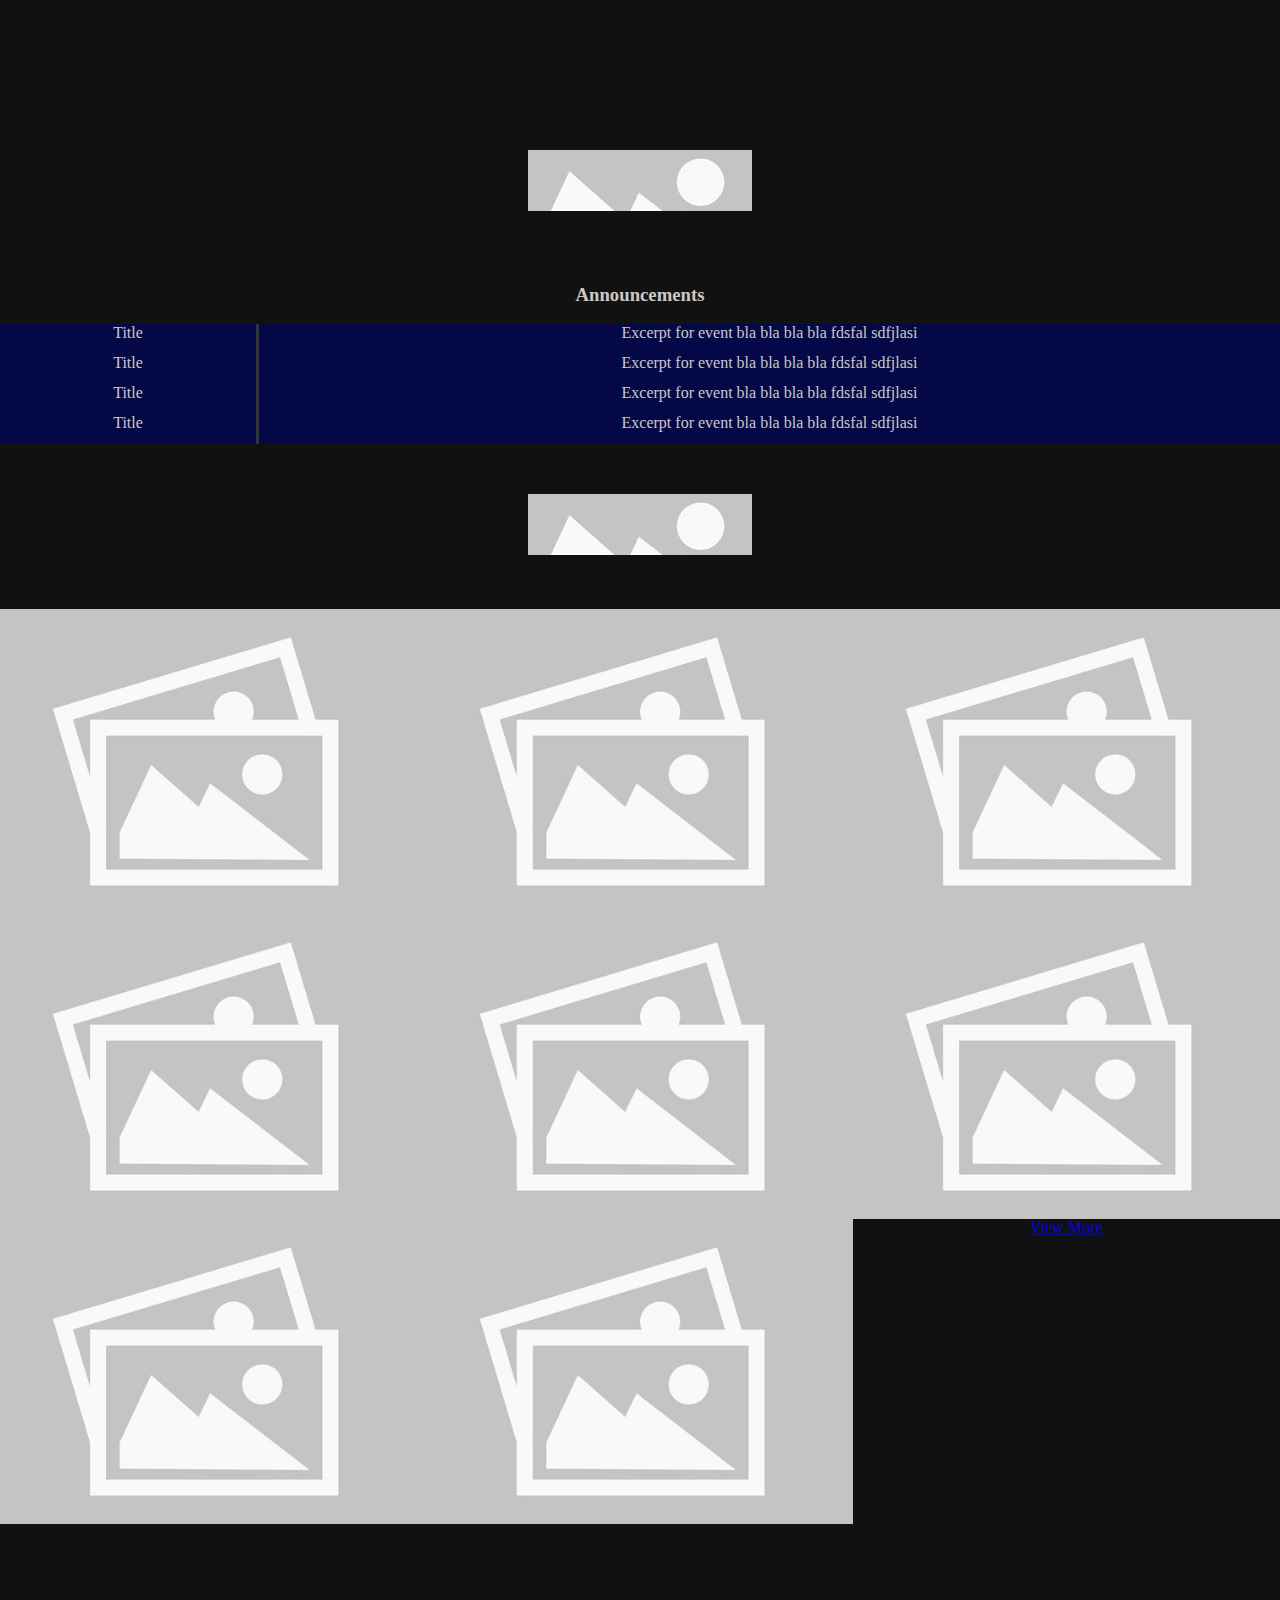
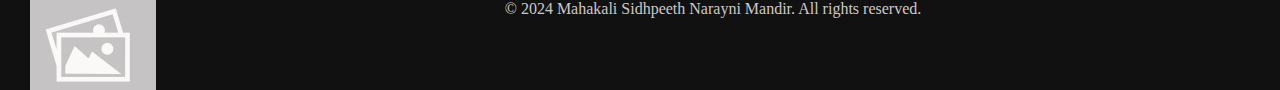
==== commit 86b10155: "added some color" ====
--- a/index.html
+++ b/index.html
@@ -9,7 +9,7 @@
 </head>
 <body>
     <header>
-        <img src="./assets/header.jpg" alt="Header Image">
+        <img src="./assets/header-main.jpg" alt="Header Image">
         <nav>
             <ul>
                 <li><a href="gallery.html">Gallery</a></li>
@@ -22,7 +22,7 @@
     </header>
     <main>
         <section>
-            <h1>Mahakali Sidhpeeth Narayni Mandir</h1>
+            <h1 class="site-name">Mahakali Sidhpeeth Narayni Mandir</h1>
             <p class="about">Lorem ipsum dolor sit amet consectetur adipisicing elit. Exercitationem, fuga odit mollitia doloremque eaque reprehenderit impedit ab vero molestias doloribus perspiciatis molestiae similique corrupti error temporibus placeat atque dolores dolorum.</p>
         </section>  
 
@@ -31,6 +31,7 @@
         <section class="card-container">
             <div class="cards">
                 <img src="./assets/header.jpg" alt="Avatar" style="width:100%">
+                    <p>text</p>
             </div>
             <div class="cards">
                 <img src="./assets/header.jpg" alt="Avatar" style="width:100%">
--- a/styles/structure.css
+++ b/styles/structure.css
@@ -5,6 +5,8 @@
     padding: 0;
     width: 100%;
     height: 100%;
+    background-color: var(--bg-color);
+    color: var(--text-color);
 }
 
 header {
@@ -32,7 +34,7 @@
     left: 50%;
     transform: translateX(-50%);
     width: 60%;
-    background: rgba(255, 255, 255);
+    background: var(--fg-color);
     opacity: 0.8;
     border-radius: var(--border-radius);
     box-shadow: 0 4px 8px rgba(0, 0, 0, 0.1);
@@ -74,10 +76,10 @@
 
 nav ul li a {
     text-decoration: none;
-    color: #333;
+    color: var(--text-special);
     font-weight: bold;
     margin: var(--margin-big);
-    font-size: var(--heading2);
+    font-size: var(--heading4);
 }
 
 main {
@@ -86,7 +88,7 @@
 }
 
 section {
-    margin: 0px;
+    margin: var(--padding-big) 0 var(--padding-big) 0;
     padding: 0px;
 }
 
@@ -94,7 +96,7 @@
     position: relative;
     bottom: 0px;
     text-align: center;
-    padding: var(--padding-big);
+    padding: var(--padding-smol);
     height: 50px;
 }
 
--- a/styles/home.css
+++ b/styles/home.css
@@ -1,12 +1,17 @@
 @import url(variables.css);
 
+.site-name{
+    font-size: var(--heading1);
+}
+
 .about {
-    width: 50%;
+    width: 70%;
     align-items: center;
-    translate: 50%;
+    translate: 22%;
     opacity: 0;
     transform: translateY(20px);
     transition: opacity 0.6s ease-out, transform 0.6s ease-out;
+    font-size: var(--heading2);
 }
 
 .about.visible {
@@ -27,6 +32,19 @@
     opacity: 0;
     transform: translateY(25px);
     transition: opacity 0.6s ease-out, transform 0.6s ease-out;
+    background-color: var(--fg-color);
+    color: var(--text-color);
+    font-size: var(--heading2);
+}
+
+.cards img{
+    margin: 5px;
+    padding: 5px;
+}
+
+.cards p{
+    margin: 0 0 5px 0;
+    padding: 0 0 5px 0;
 }
 
 .cards.visible {
@@ -96,6 +114,7 @@
     position: relative;
     margin: 0px 10px 0px 10px;
     padding: 0px;
+    background-color: var(--fg-color);
 }
 
 .event-title{
@@ -123,10 +142,11 @@
     overflow: hidden;
     margin: 0px 10px 0px 10px;
     transition: all 0.5s ease; 
+    background-color: var(--accent-color);
 }
 
 .event-info.show {
     height: 80px; 
     opacity: 1;
     overflow-y: auto;
-}+}
